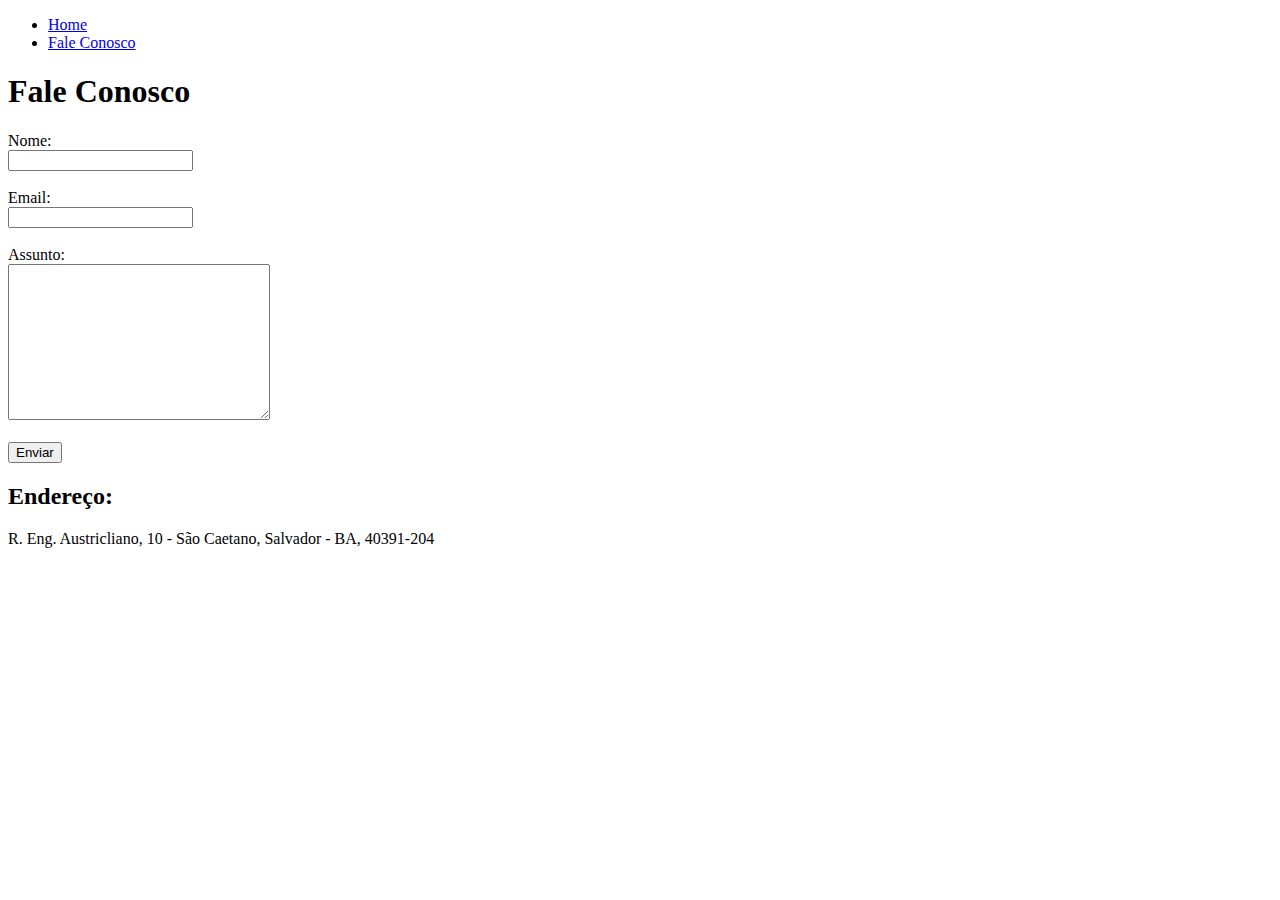
==== contato.html @ 7fd04e36 "Primeira pagina HTML" ====
<!DOCTYPE html>
<html lang="pt-br">
<head>
    <meta charset="UTF-8">
    <meta http-equiv="X-UA-Compatible" content="IE=edge">
    <meta name="viewport" content="width=device-width, initial-scale=1.0">
    <title>Contato</title>
</head>
<body>
    <ul>
        <li><a href="index.html">Home</a></li>
        <li><a href="contato.html">Fale Conosco</a></li>
    </ul>

    <h1>Fale Conosco</h1>
    <form>
        <label for="nome">Nome:</label><br>
        <input type="text" id="nome">
        <br>
        <br>
        <label for="email">Email:</label><br>
        <input type="email" id="email">
        <br>
        <br>
        <label for="assunto">Assunto:</label><br>
        <textarea name="assunto" id="assunto" cols="30" rows="10"></textarea>
        <br>
        <br>
        <button>Enviar</button>
    </form>

    <h2>Endereço:</h2>
    <p>R. Eng. Austricliano, 10 - São Caetano, Salvador - BA, 40391-204</p>
    <iframe src="https://www.google.com/maps/embed?pb=!1m18!1m12!1m3!1d243.03174629202667!2d-38.49034976752363!3d-12.939316180456021!2m3!1f0!2f0!3f0!3m2!1i1024!2i768!4f13.1!3m3!1m2!1s0x71605bb085d61f3%3A0xab8592bcd8a0b0f3!2sCTS%20-%20Centro%20T%C3%A9cnico%20Salvador!5e0!3m2!1spt-BR!2sbr!4v1634754647595!5m2!1spt-BR!2sbr"
     width="400" height="250" style="border:0;" allowfullscreen="" loading="lazy"></iframe>
</body>
</html>
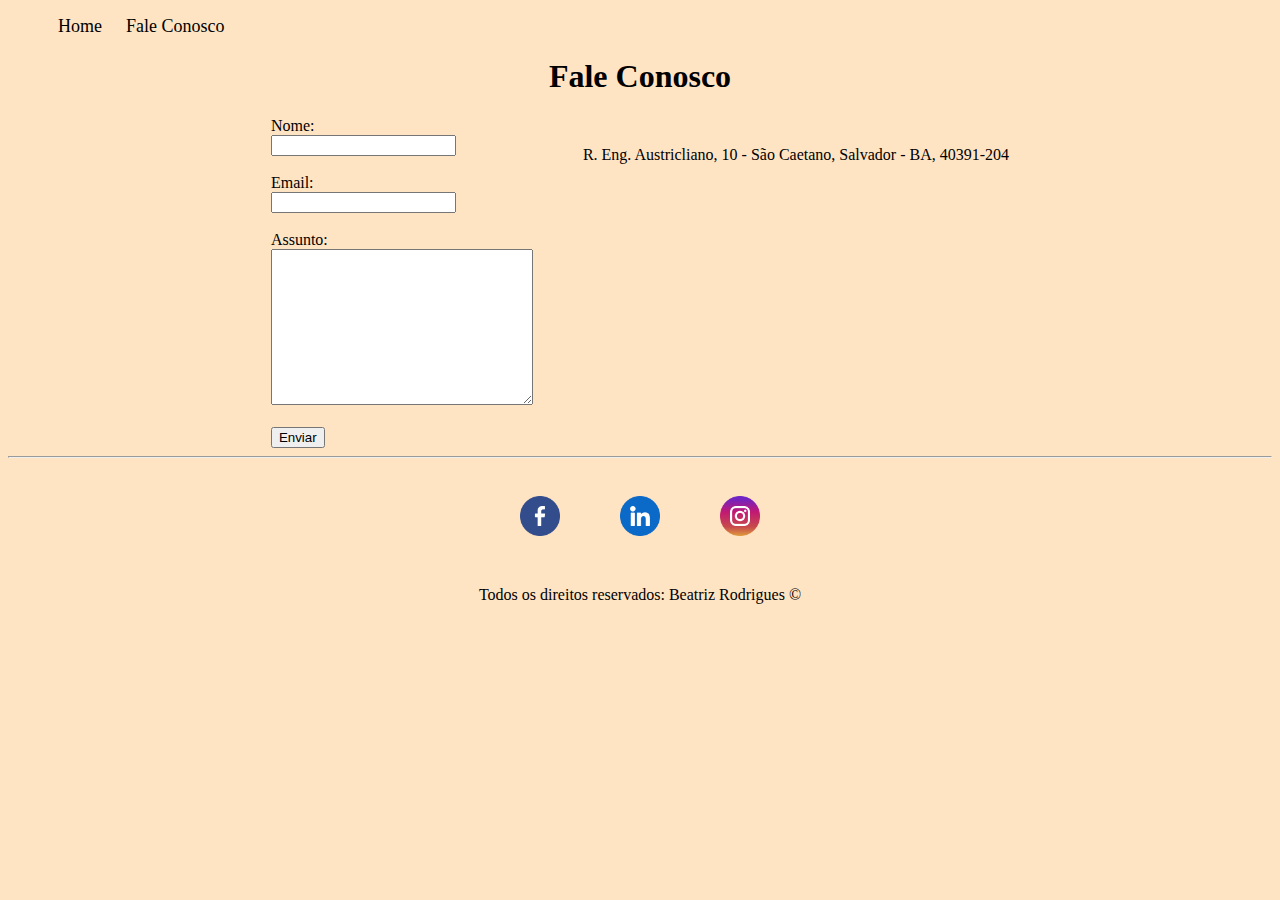
==== commit 27a9b4f0: "implementação do estilo do site com css" ====
--- a/contato.html
+++ b/contato.html
@@ -5,33 +5,52 @@
     <meta http-equiv="X-UA-Compatible" content="IE=edge">
     <meta name="viewport" content="width=device-width, initial-scale=1.0">
     <title>Contato</title>
+    <link rel="stylesheet" href="assets/css/style.css">
 </head>
-<body>
-    <ul>
+<body bgcolor="#FFE4C4">
+    <ul  id="menu">
         <li><a href="index.html">Home</a></li>
         <li><a href="contato.html">Fale Conosco</a></li>
     </ul>
-
-    <h1>Fale Conosco</h1>
-    <form>
-        <label for="nome">Nome:</label><br>
-        <input type="text" id="nome">
-        <br>
-        <br>
-        <label for="email">Email:</label><br>
-        <input type="email" id="email">
-        <br>
-        <br>
-        <label for="assunto">Assunto:</label><br>
-        <textarea name="assunto" id="assunto" cols="30" rows="10"></textarea>
-        <br>
-        <br>
-        <button>Enviar</button>
-    </form>
-
-    <h2>Endereço:</h2>
+    
+    <h1 class="center">Fale Conosco</h1> 
+    <div class="container mb-50g">
+        <div>
+            <form>
+                <label for="nome">Nome:</label><br>
+                <input type="text" id="nome">
+                <br>
+                <br>
+                <label for="email">Email:</label><br>
+                <input type="email" id="email">
+                <br>
+                <br>
+                <label for="assunto">Assunto:</label><br>
+                <textarea name="assunto" id="assunto" cols="30" rows="10"></textarea>
+                <br>
+                <br>
+                <button>Enviar</button>
+            </form>        
+        </div>
+        <div class="ml-50">
     <p>R. Eng. Austricliano, 10 - São Caetano, Salvador - BA, 40391-204</p>
     <iframe src="https://www.google.com/maps/embed?pb=!1m18!1m12!1m3!1d243.03174629202667!2d-38.49034976752363!3d-12.939316180456021!2m3!1f0!2f0!3f0!3m2!1i1024!2i768!4f13.1!3m3!1m2!1s0x71605bb085d61f3%3A0xab8592bcd8a0b0f3!2sCTS%20-%20Centro%20T%C3%A9cnico%20Salvador!5e0!3m2!1spt-BR!2sbr!4v1634754647595!5m2!1spt-BR!2sbr"
      width="400" height="250" style="border:0;" allowfullscreen="" loading="lazy"></iframe>
+        </div>
+    </div>
+    <hr>
+    <footer>
+        <div class="container">
+            <a href="https://www.facebook.com/" target="_blank"><img class="tm-social p1" src="assets/img/facebook.png" alt="Logo do Facebook"></a>
+            <a href="https://www.linkedin.com/in/beatriz-rodrigues-1145b121a/" target="_blank"><img class="tm-social p1" src="assets/img/linkedin.png" alt="Logo do Linkedin"></a>
+            <a href="https://www.instagram.com/" target="_blank"><img class="tm-social p1" src="assets/img/instagram.png" alt="Logo do Instagram"></a>
+            
+        </div>
+        <p class="center">
+            Todos os direitos reservados: Beatriz Rodrigues &copy;
+        </p>
+    </footer>
+    
+
 </body>
 </html>--- a/assets/css/style.css
+++ b/assets/css/style.css
@@ -0,0 +1,64 @@
+/*
+Estilos da pagina index.html
+*/
+.center {
+    text-align: center;
+}
+
+.justify{
+    text-align: justify;
+}
+
+.container{
+    display: flex;
+    flex-flow: row;
+    justify-content: center;
+    align-items: center;
+}
+
+
+#menu li{
+    display: inline;
+    padding: 10px;
+}
+
+#menu li a{
+    text-decoration: none;
+    color: hsl(0, 0%, 0%);
+    font-size: 18px;
+}
+
+#menu li a:hover {
+    color: hsl(22, 74%, 56%);
+}
+
+.p1 {
+    padding: 30px;
+}
+
+.borda {
+    border-radius: 50%;
+}
+
+.la {
+    width: 400px;
+    height: 500px;
+}
+
+.tm-social{
+    width: 40px;
+    height: 40px;
+}
+.mb-50{
+    margin-bottom: 40px;
+}
+
+
+
+/*
+Estilos da pagina contato.html
+*/
+
+.ml-50{
+    margin-left: 50px;
+}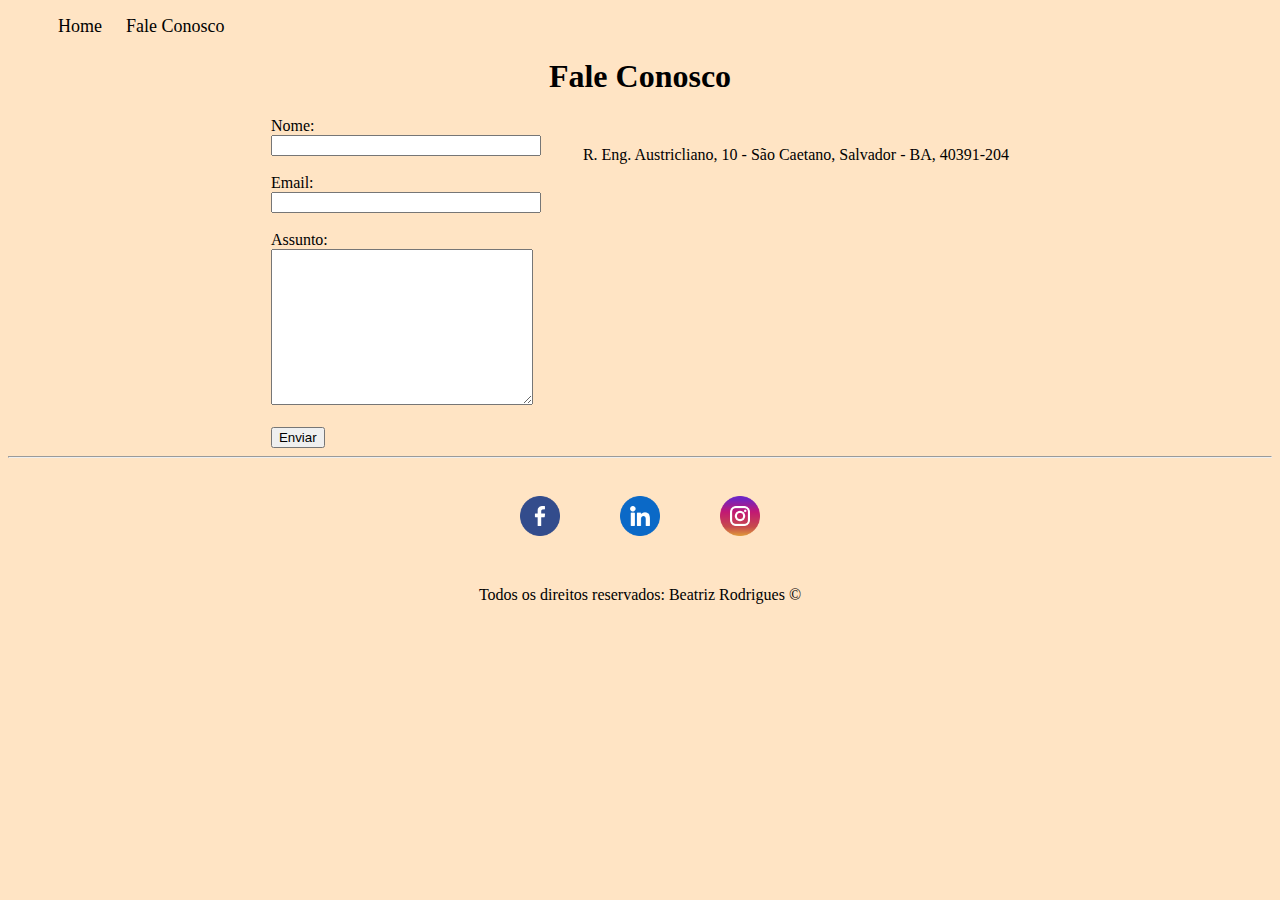
==== commit 4a2d3064: "Aplicando js" ====
--- a/contato.html
+++ b/contato.html
@@ -18,24 +18,27 @@
         <div>
             <form>
                 <label for="nome">Nome:</label><br>
-                <input type="text" id="nome">
-                <br>
+                <input type="text" id="nome" onkeyup="validaNome()">
+                <div id="txtNome">
+                </div>
                 <br>
                 <label for="email">Email:</label><br>
-                <input type="email" id="email">
-                <br>
+                <input type="email" id="email" onkeyup="validaEmail()">
+                <div id="txtEmail">
+                    </div>
                 <br>
                 <label for="assunto">Assunto:</label><br>
-                <textarea name="assunto" id="assunto" cols="30" rows="10"></textarea>
+                <textarea name="assunto" id="assunto" cols="30" rows="10" onkeyup="validaAssunto()"></textarea>
+                <div id="txtAssunto">
+                </div>
                 <br>
-                <br>
-                <button>Enviar</button>
+                <button onclick="enviar()">Enviar</button>
             </form>        
         </div>
         <div class="ml-50">
     <p>R. Eng. Austricliano, 10 - São Caetano, Salvador - BA, 40391-204</p>
     <iframe src="https://www.google.com/maps/embed?pb=!1m18!1m12!1m3!1d243.03174629202667!2d-38.49034976752363!3d-12.939316180456021!2m3!1f0!2f0!3f0!3m2!1i1024!2i768!4f13.1!3m3!1m2!1s0x71605bb085d61f3%3A0xab8592bcd8a0b0f3!2sCTS%20-%20Centro%20T%C3%A9cnico%20Salvador!5e0!3m2!1spt-BR!2sbr!4v1634754647595!5m2!1spt-BR!2sbr"
-     width="400" height="250" style="border:0;" allowfullscreen="" loading="lazy"></iframe>
+     width="400" height="250" style="border:0;" allowfullscreen="" loading="lazy" onmousemove="mapaZoom()" onmouseout="mapaNormal()" id="mapa"></iframe>
         </div>
     </div>
     <hr>
@@ -51,6 +54,7 @@
         </p>
     </footer>
     
+    <script src="assets/js/script.js"></script>
 
 </body>
 </html>